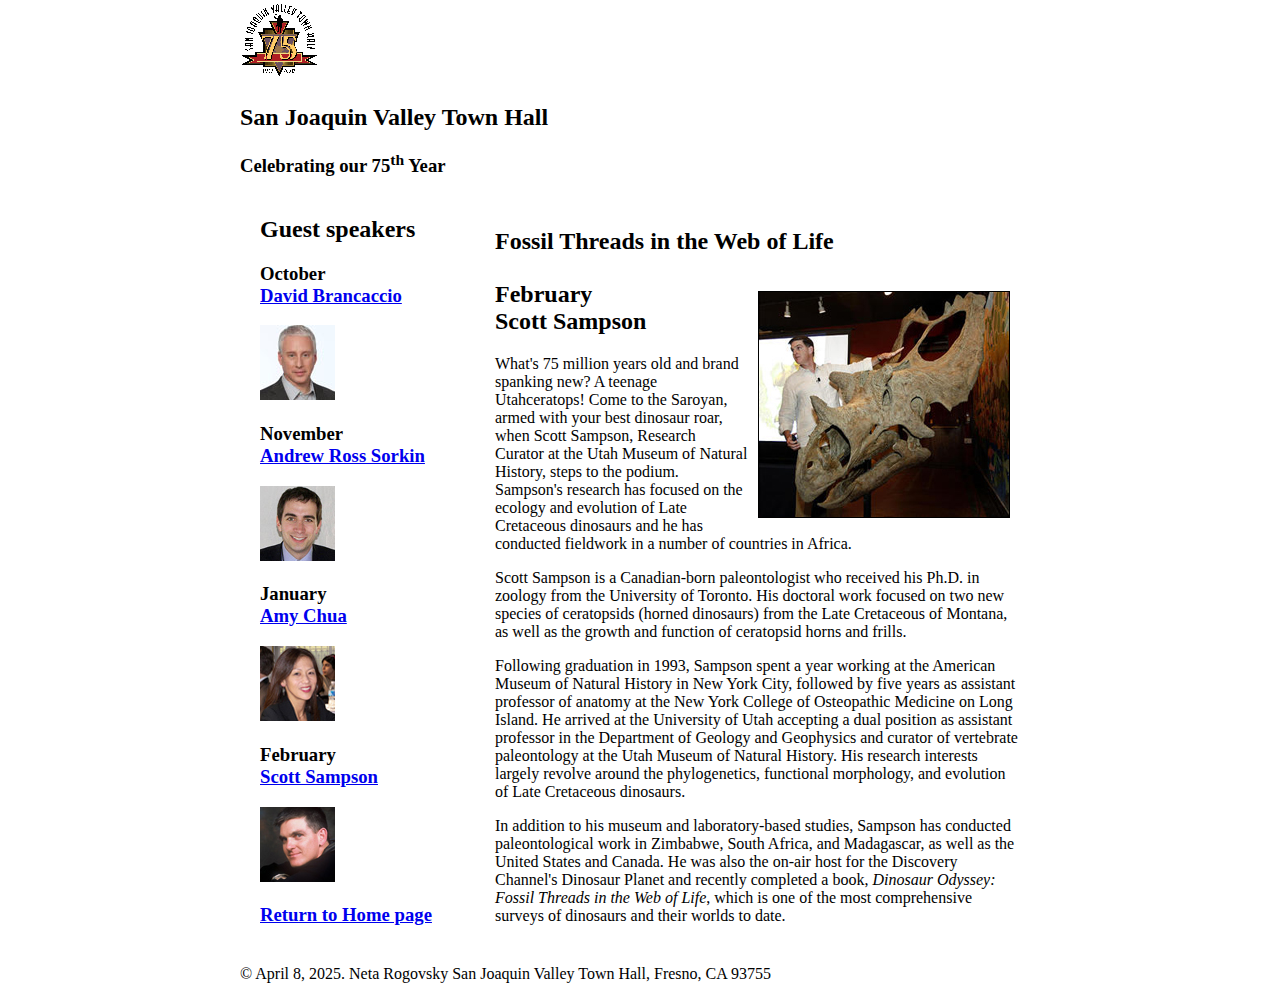
==== index.html @ ef8ad50d "Add files via upload" ====
<!DOCTYPE html>
<html lang="en">
<head>
  <meta charset="utf-8">
  <title>San Joaquin Valley Town Hall</title>
  <link rel="shortcut icon" href="../images/favicon.ico">
  <link rel="stylesheet" href="../styles/c6_speaker.css">
</head>
<body>
  <header>
    <img src="../images/town_hall_logo.gif" alt="Town Hall logo" height="80">
    <h2>San Joaquin Valley Town Hall</h2>
    <h3>Celebrating our <span class="shadow">75<sup>th</sup></span> Year</h3>
  </header>

  <main>
    <section>
      <h1>Fossil Threads in the Web of Life</h1>
      <article>
        <img src="../images/sampson_dinosaur.jpg" alt="Scott Sampson with dinosaur">
        <h2>February<br>Scott Sampson</h2>

        <p>What's 75 million years old and brand spanking new? A teenage Utahceratops! Come to the Saroyan, armed with your best dinosaur roar, when Scott Sampson, Research Curator at the Utah Museum of Natural History, steps to the podium. Sampson's research has focused on the ecology and evolution of Late Cretaceous dinosaurs and he has conducted fieldwork in a number of countries in Africa.</p>

        <p>Scott Sampson is a Canadian-born paleontologist who received his Ph.D. in zoology from the University of Toronto. His doctoral work focused on two new species of ceratopsids (horned dinosaurs) from the Late Cretaceous of Montana, as well as the growth and function of ceratopsid horns and frills.</p>

        <p>Following graduation in 1993, Sampson spent a year working at the American Museum of Natural History in New York City, followed by five years as assistant professor of anatomy at the New York College of Osteopathic Medicine on Long Island. He arrived at the University of Utah accepting a dual position as assistant professor in the Department of Geology and Geophysics and curator of vertebrate paleontology at the Utah Museum of Natural History. His research interests largely revolve around the phylogenetics, functional morphology, and evolution of Late Cretaceous dinosaurs.</p>

        <p>In addition to his museum and laboratory-based studies, Sampson has conducted paleontological work in Zimbabwe, South Africa, and Madagascar, as well as the United States and Canada. He was also the on-air host for the Discovery Channel's Dinosaur Planet and recently completed a book, <i>Dinosaur Odyssey: Fossil Threads in the Web of Life</i>, which is one of the most comprehensive surveys of dinosaurs and their worlds to date.</p>
      </article>
    </section>

    <aside>
      <h2>Guest speakers</h2>

      <h3>October<br><a href="../speakers/brancaccio.html">David Brancaccio</a></h3>
      <img src="../images/brancaccio75.jpg" alt="David Brancaccio photo">

      <h3>November<br><a href="../speakers/sorkin.html">Andrew Ross Sorkin</a></h3>
      <img src="../images/sorkin75.jpg" alt="Andrew Ross Sorkin photo">

      <h3>January<br><a href="../speakers/chua.html">Amy Chua</a></h3>
      <img src="../images/chua75.jpg" alt="Amy Chua photo">

      <h3>February<br><a href="../speakers/c6_sampson.html">Scott Sampson</a></h3>
      <img src="../images/sampson75.jpg" alt="Scott Sampson photo">

      <h3><a href="../c6_index.html">Return to Home page</a></h3>
    </aside>
  </main>

  <footer>
    <p>&copy; April 8, 2025. Neta Rogovsky San Joaquin Valley Town Hall, Fresno, CA 93755</p>
  </footer>
</body>
</html>
---- styles/c6_speaker.css ----
/* Set the overall width and center the page */
body {
	width: 800px;
	margin: 0 auto;
  }
  
  /* Right column: main content */
  section {
	width: 525px;
	float: right;
	padding: 20px 20px 20px 0;
  }
  
  /* Left column: guest speaker links/images */
  aside {
	width: 215px;
	float: left;
	padding: 0 0 20px 20px;
  }
  
  /* Footer clears the two floated columns */
  footer {
	clear: both;
  }
  
  /* Style the main heading */
  h1 {
	font-size: 150%;
	padding-top: 0.5em;
	padding-bottom: 0.25em;
	margin: 0;
  }
  
  /* Style the image inside the article */
  section img {
	float: right;
	margin: 10px;
	border: 1px solid black;
  }
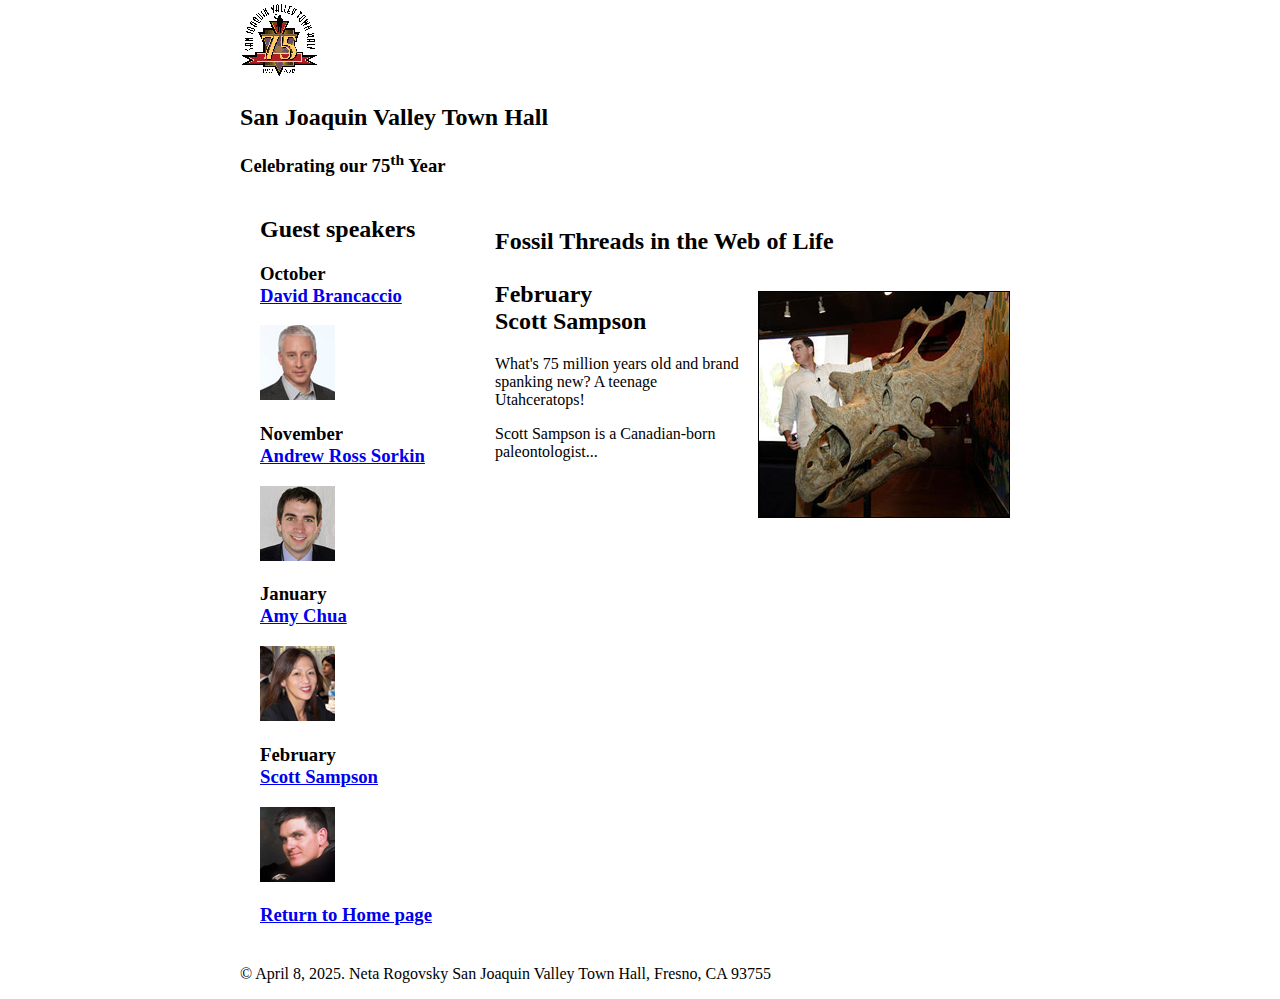
==== commit 8dcd3602: "Update index.html" ====
--- a/index.html
+++ b/index.html
@@ -1,56 +1,45 @@
 <!DOCTYPE html>
 <html lang="en">
 <head>
-  <meta charset="utf-8">
-  <title>San Joaquin Valley Town Hall</title>
-  <link rel="shortcut icon" href="../images/favicon.ico">
-  <link rel="stylesheet" href="../styles/c6_speaker.css">
+    <meta charset="utf-8">
+    <title>San Joaquin Valley Town Hall</title>
+    <link rel="shortcut icon" href="images/favicon.ico">
+    <link rel="stylesheet" href="styles/c6_speaker.css">
 </head>
 <body>
-  <header>
-    <img src="../images/town_hall_logo.gif" alt="Town Hall logo" height="80">
-    <h2>San Joaquin Valley Town Hall</h2>
-    <h3>Celebrating our <span class="shadow">75<sup>th</sup></span> Year</h3>
-  </header>
+    <header>
+        <img src="images/town_hall_logo.gif" alt="Town Hall logo" height="80">
+        <h2>San Joaquin Valley Town Hall</h2>
+        <h3>Celebrating our <span class="shadow">75<sup>th</sup></span> Year</h3>
+    </header>
 
-  <main>
-    <section>
-      <h1>Fossil Threads in the Web of Life</h1>
-      <article>
-        <img src="../images/sampson_dinosaur.jpg" alt="Scott Sampson with dinosaur">
-        <h2>February<br>Scott Sampson</h2>
+    <main>
+        <section>
+            <h1>Fossil Threads in the Web of Life</h1>
+            <article>
+                <img src="images/sampson_dinosaur.jpg" alt="Scott Sampson with dinosaur">
+                <h2>February<br>Scott Sampson</h2>
+                <p>What's 75 million years old and brand spanking new? A teenage Utahceratops!</p>
+                <p>Scott Sampson is a Canadian-born paleontologist...</p>
+                <!-- More content here if needed -->
+            </article>
+        </section>
+        <aside>
+            <h2>Guest speakers</h2>
+            <h3>October<br><a href="speakers/brancaccio.html">David Brancaccio</a></h3>
+            <img src="images/brancaccio75.jpg" alt="David Brancaccio photo">
+            <h3>November<br><a href="speakers/sorkin.html">Andrew Ross Sorkin</a></h3>
+            <img src="images/sorkin75.jpg" alt="Andrew Ross Sorkin photo">
+            <h3>January<br><a href="speakers/chua.html">Amy Chua</a></h3>
+            <img src="images/chua75.jpg" alt="Amy Chua photo">
+            <h3>February<br><a href="speakers/index.html">Scott Sampson</a></h3>
+            <img src="images/sampson75.jpg" alt="Scott Sampson photo">
+            <h3><a href="c6_index.html">Return to Home page</a></h3>
+        </aside>
+    </main>
 
-        <p>What's 75 million years old and brand spanking new? A teenage Utahceratops! Come to the Saroyan, armed with your best dinosaur roar, when Scott Sampson, Research Curator at the Utah Museum of Natural History, steps to the podium. Sampson's research has focused on the ecology and evolution of Late Cretaceous dinosaurs and he has conducted fieldwork in a number of countries in Africa.</p>
-
-        <p>Scott Sampson is a Canadian-born paleontologist who received his Ph.D. in zoology from the University of Toronto. His doctoral work focused on two new species of ceratopsids (horned dinosaurs) from the Late Cretaceous of Montana, as well as the growth and function of ceratopsid horns and frills.</p>
-
-        <p>Following graduation in 1993, Sampson spent a year working at the American Museum of Natural History in New York City, followed by five years as assistant professor of anatomy at the New York College of Osteopathic Medicine on Long Island. He arrived at the University of Utah accepting a dual position as assistant professor in the Department of Geology and Geophysics and curator of vertebrate paleontology at the Utah Museum of Natural History. His research interests largely revolve around the phylogenetics, functional morphology, and evolution of Late Cretaceous dinosaurs.</p>
-
-        <p>In addition to his museum and laboratory-based studies, Sampson has conducted paleontological work in Zimbabwe, South Africa, and Madagascar, as well as the United States and Canada. He was also the on-air host for the Discovery Channel's Dinosaur Planet and recently completed a book, <i>Dinosaur Odyssey: Fossil Threads in the Web of Life</i>, which is one of the most comprehensive surveys of dinosaurs and their worlds to date.</p>
-      </article>
-    </section>
-
-    <aside>
-      <h2>Guest speakers</h2>
-
-      <h3>October<br><a href="../speakers/brancaccio.html">David Brancaccio</a></h3>
-      <img src="../images/brancaccio75.jpg" alt="David Brancaccio photo">
-
-      <h3>November<br><a href="../speakers/sorkin.html">Andrew Ross Sorkin</a></h3>
-      <img src="../images/sorkin75.jpg" alt="Andrew Ross Sorkin photo">
-
-      <h3>January<br><a href="../speakers/chua.html">Amy Chua</a></h3>
-      <img src="../images/chua75.jpg" alt="Amy Chua photo">
-
-      <h3>February<br><a href="../speakers/c6_sampson.html">Scott Sampson</a></h3>
-      <img src="../images/sampson75.jpg" alt="Scott Sampson photo">
-
-      <h3><a href="../c6_index.html">Return to Home page</a></h3>
-    </aside>
-  </main>
-
-  <footer>
-    <p>&copy; April 8, 2025. Neta Rogovsky San Joaquin Valley Town Hall, Fresno, CA 93755</p>
-  </footer>
+    <footer>
+        <p>&copy; April 8, 2025. Neta Rogovsky San Joaquin Valley Town Hall, Fresno, CA 93755</p>
+    </footer>
 </body>
 </html>
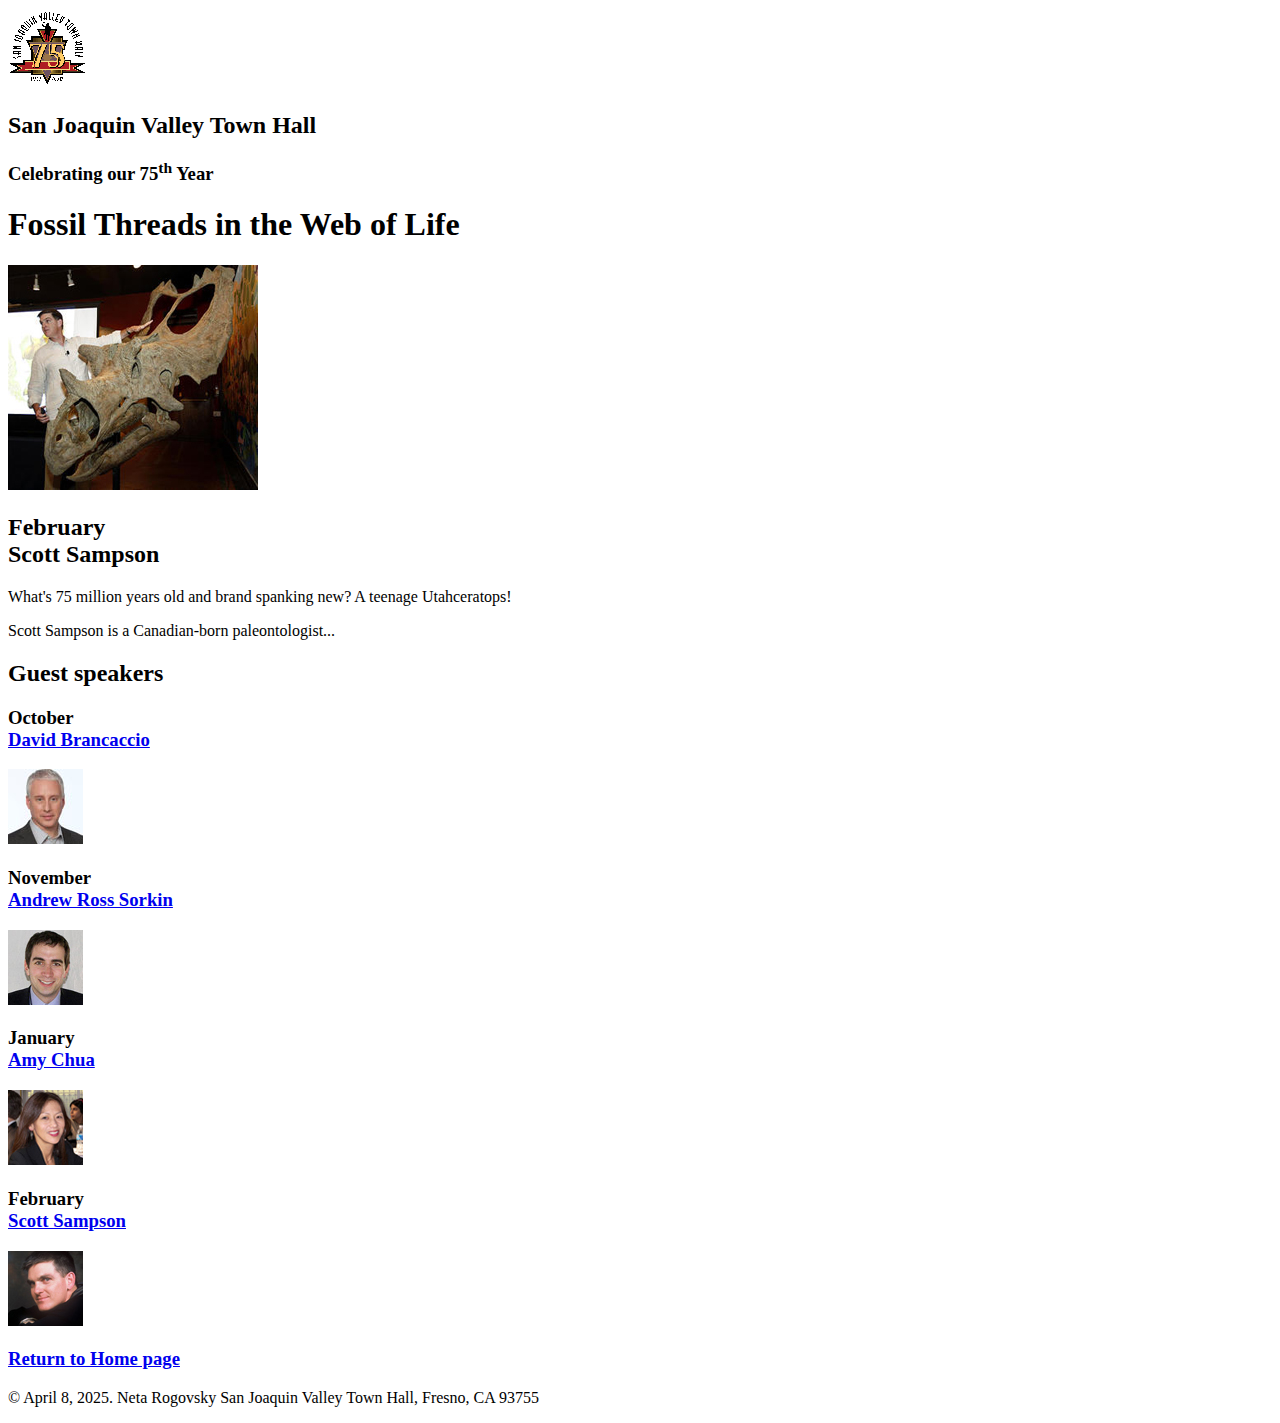
==== commit 7bbe77dd: "Update index.html" ====
--- a/index.html
+++ b/index.html
@@ -4,7 +4,7 @@
     <meta charset="utf-8">
     <title>San Joaquin Valley Town Hall</title>
     <link rel="shortcut icon" href="images/favicon.ico">
-    <link rel="stylesheet" href="styles/c6_speaker.css">
+<link rel="stylesheet" href="/A08/styles/c6_speaker.css">
 </head>
 <body>
     <header>
